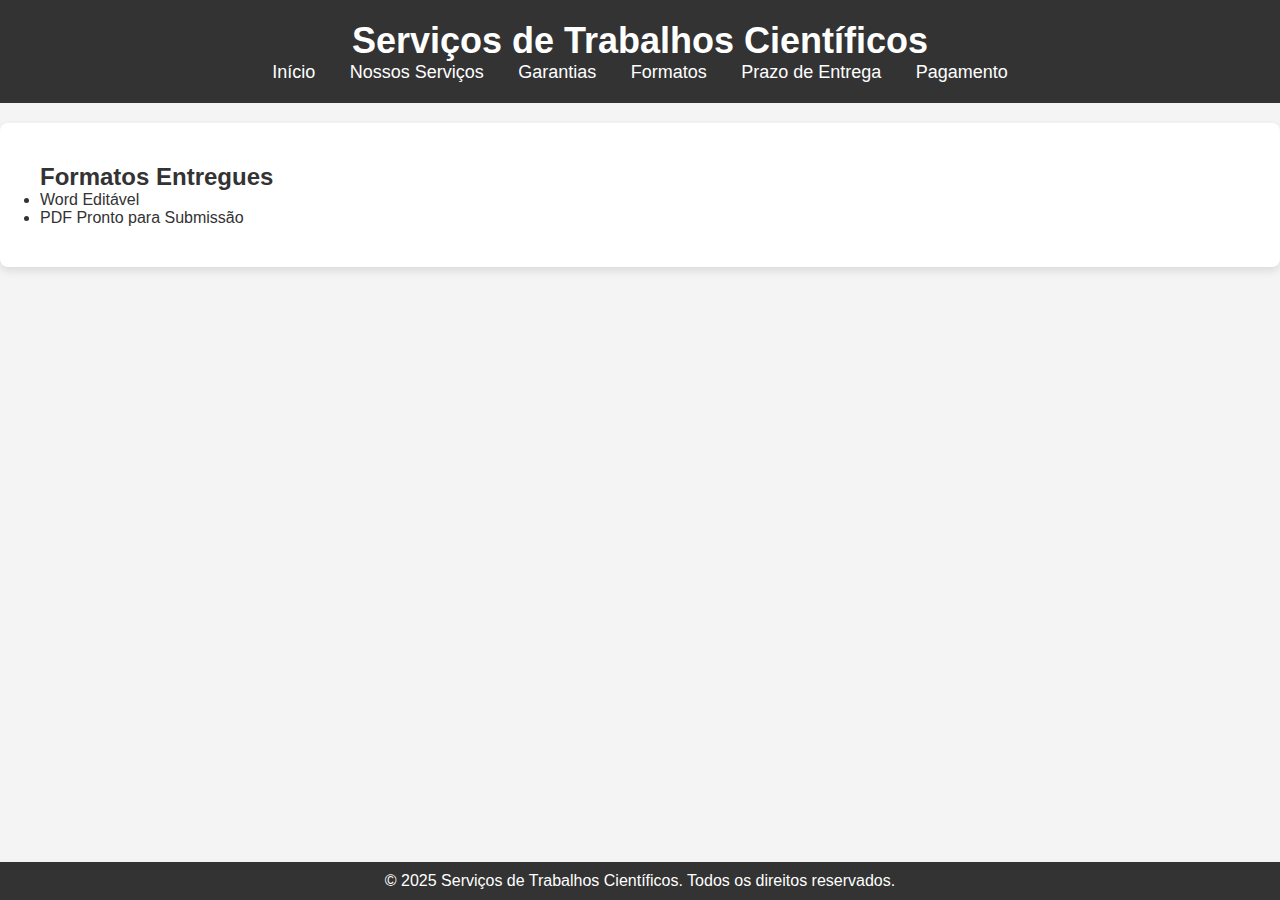
==== formatos.html @ 83ab94cd "Add files via upload" ====
<!DOCTYPE html>
<html lang="pt">
<head>
    <meta charset="UTF-8">
    <meta name="viewport" content="width=device-width, initial-scale=1.0">
    <title>Formatos de Entrega - Trabalhos Científicos</title>
    <link rel="stylesheet" href="css/style.css">
</head>
<body>
    <header>
        <h1>Serviços de Trabalhos Científicos</h1>
        <nav>
            <a href="index.html">Início</a>
            <a href="servicos.html">Nossos Serviços</a>
            <a href="garantias.html">Garantias</a>
            <a href="formatos.html">Formatos</a>
            <a href="prazo.html">Prazo de Entrega</a>
            <a href="pagamento.html">Pagamento</a>
        </nav>
    </header>
    <main>
        <h2>Formatos Entregues</h2>
        <ul>
            <li>Word Editável</li>
            <li>PDF Pronto para Submissão</li>
        </ul>
    </main>
    <footer>
        <p>&copy; 2025 Serviços de Trabalhos Científicos. Todos os direitos reservados.</p>
    </footer>
</body>
</html>
---- css/style.css ----
/* Resetando estilos básicos */
* {
    margin: 0;
    padding: 0;
    box-sizing: border-box;
}

/* Estilo do corpo do site */
body {
    font-family: Arial, sans-serif;
    background-color: #f4f4f4;
    color: #333;
}

/* Cabeçalho */
header {
    background-color: #333;
    color: white;
    padding: 20px;
    text-align: center;
}

header h1 {
    font-size: 36px;
    font-weight: bold;
}

nav a {
    color: white;
    text-decoration: none;
    margin: 0 15px;
    font-size: 18px;
}

nav a:hover {
    text-decoration: underline;
}

/* Estilo das páginas principais */
main {
    padding: 40px;
    background-color: white;
    margin-top: 20px;
    border-radius: 8px;
    box-shadow: 0 4px 8px rgba(0, 0, 0, 0.1);
}

/* Rodapé */
footer {
    text-align: center;
    background-color: #333;
    color: white;
    padding: 10px;
    position: fixed;
    width: 100%;
    bottom: 0;
}
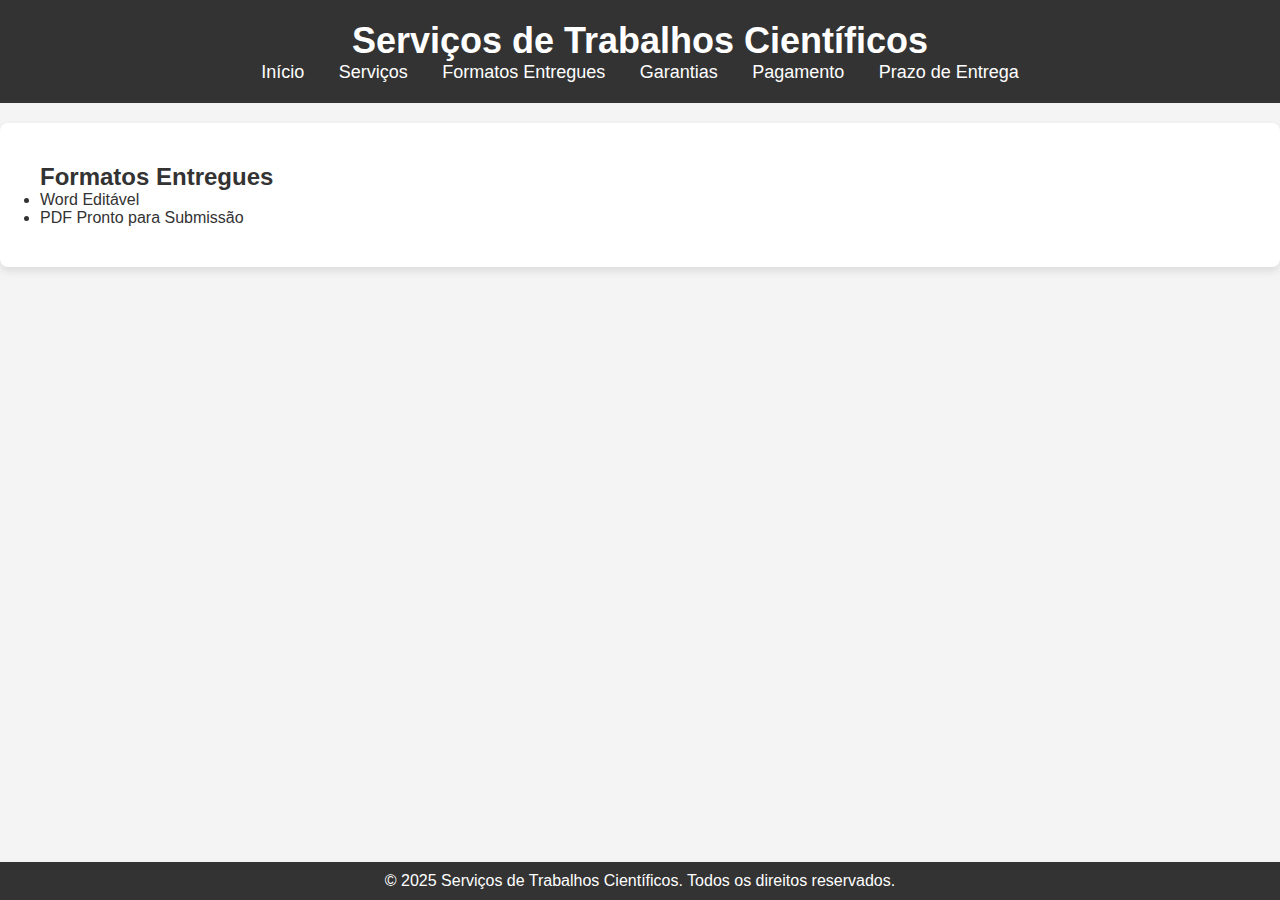
==== commit 98064307: "Update formatos.html" ====
--- a/formatos.html
+++ b/formatos.html
@@ -9,14 +9,14 @@
 <body>
     <header>
         <h1>Serviços de Trabalhos Científicos</h1>
-        <nav>
-            <a href="index.html">Início</a>
-            <a href="servicos.html">Nossos Serviços</a>
-            <a href="garantias.html">Garantias</a>
-            <a href="formatos.html">Formatos</a>
-            <a href="prazo.html">Prazo de Entrega</a>
-            <a href="pagamento.html">Pagamento</a>
-        </nav>
+      <nav>
+  <a href="index.html">Início</a>
+  <a href="servicos.html">Serviços</a>
+  <a href="formatos.html">Formatos Entregues</a>
+  <a href="garantias.html">Garantias</a>
+  <a href="pagamento.html">Pagamento</a>
+  <a href="prazo.html">Prazo de Entrega</a>
+</nav>
     </header>
     <main>
         <h2>Formatos Entregues</h2>
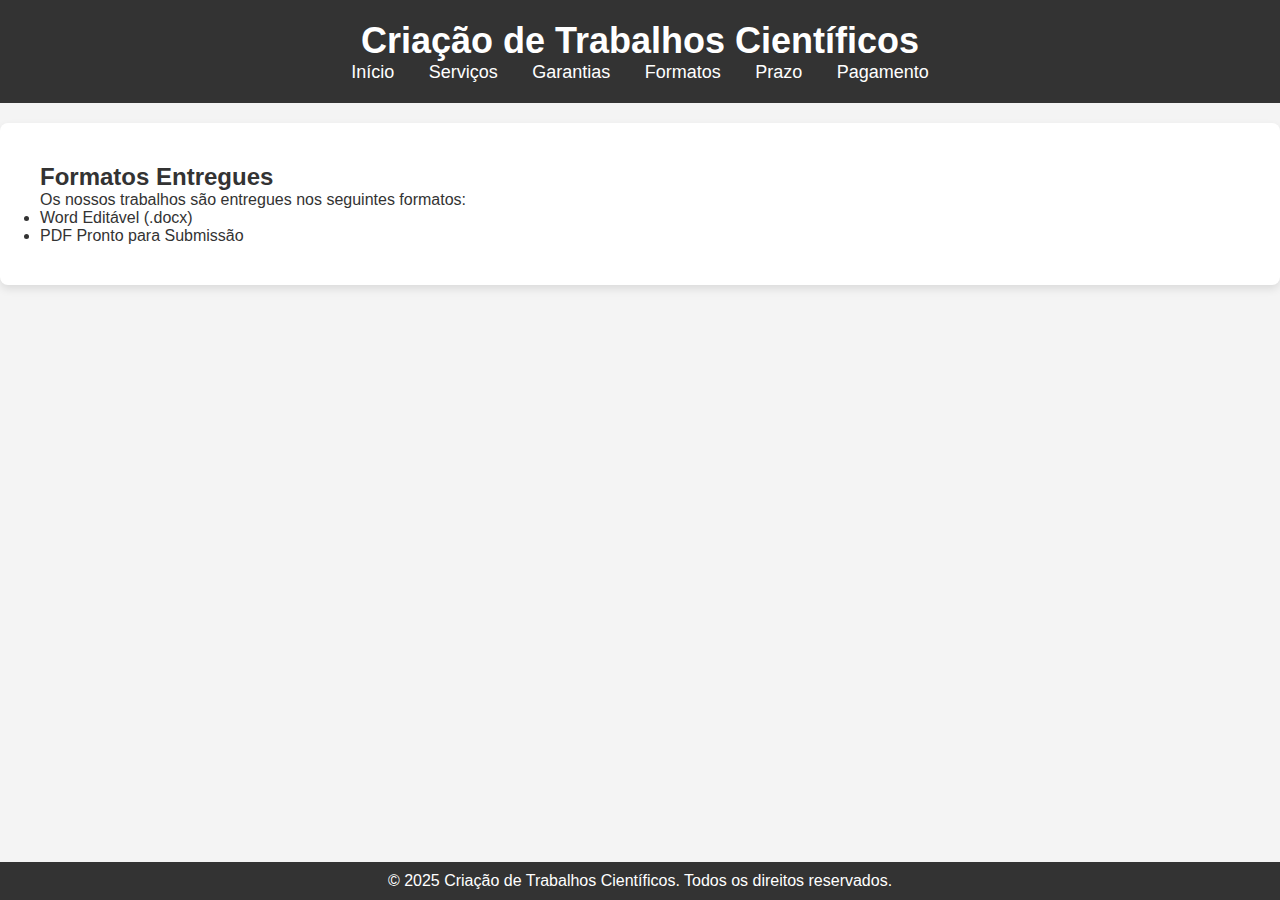
==== commit 68ce7514: "Update formatos.html" ====
--- a/formatos.html
+++ b/formatos.html
@@ -1,32 +1,36 @@
 <!DOCTYPE html>
 <html lang="pt">
 <head>
-    <meta charset="UTF-8">
-    <meta name="viewport" content="width=device-width, initial-scale=1.0">
-    <title>Formatos de Entrega - Trabalhos Científicos</title>
-    <link rel="stylesheet" href="css/style.css">
+  <meta charset="UTF-8">
+  <title>Formatos Entregues - Trabalhos Científicos</title>
+  <link rel="stylesheet" href="css/style.css">
 </head>
 <body>
-    <header>
-        <h1>Serviços de Trabalhos Científicos</h1>
-      <nav>
-  <a href="index.html">Início</a>
-  <a href="servicos.html">Serviços</a>
-  <a href="formatos.html">Formatos Entregues</a>
-  <a href="garantias.html">Garantias</a>
-  <a href="pagamento.html">Pagamento</a>
-  <a href="prazo.html">Prazo de Entrega</a>
-</nav>
-    </header>
-    <main>
-        <h2>Formatos Entregues</h2>
-        <ul>
-            <li>Word Editável</li>
-            <li>PDF Pronto para Submissão</li>
-        </ul>
-    </main>
-    <footer>
-        <p>&copy; 2025 Serviços de Trabalhos Científicos. Todos os direitos reservados.</p>
-    </footer>
+  <header>
+    <h1>Criação de Trabalhos Científicos</h1>
+    <nav>
+      <a href="index.html">Início</a>
+      <a href="servicos.html">Serviços</a>
+      <a href="garantias.html">Garantias</a>
+      <a href="formatos.html">Formatos</a>
+      <a href="prazo.html">Prazo</a>
+      <a href="pagamento.html">Pagamento</a>
+    </nav>
+  </header>
+
+  <main>
+    <section>
+      <h2>Formatos Entregues</h2>
+      <p>Os nossos trabalhos são entregues nos seguintes formatos:</p>
+      <ul>
+        <li>Word Editável (.docx)</li>
+        <li>PDF Pronto para Submissão</li>
+      </ul>
+    </section>
+  </main>
+
+  <footer>
+    <p>&copy; 2025 Criação de Trabalhos Científicos. Todos os direitos reservados.</p>
+  </footer>
 </body>
 </html>
